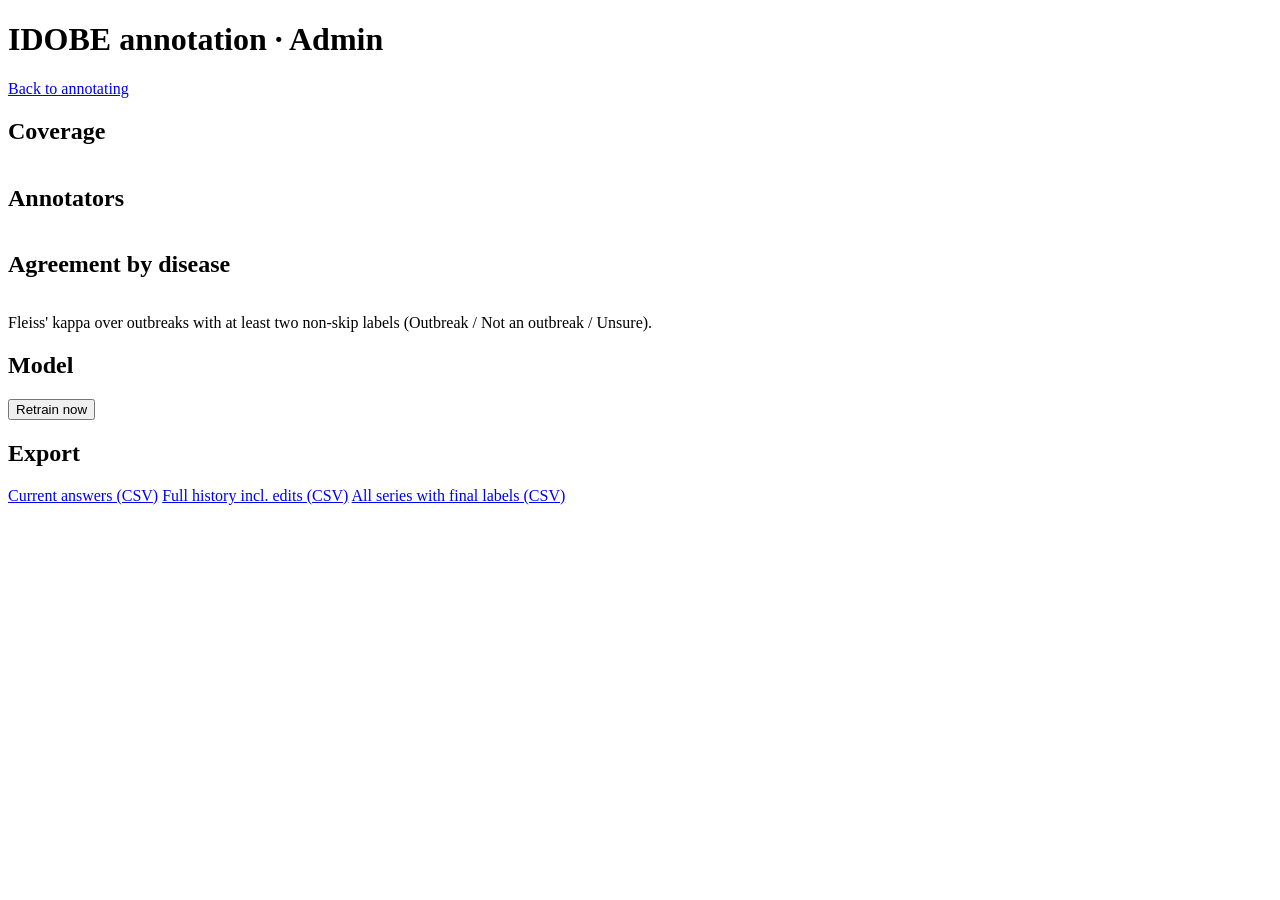
==== annotation/app/static/admin.html @ f8b7c928 "Add expert annotation web app with active learning A FastAPI app (annotation/) where invited experts" ====
<!doctype html>
<html lang="en">
<head>
<meta charset="utf-8">
<meta name="viewport" content="width=device-width, initial-scale=1">
<title>Admin · IDOBE annotation</title>
<link rel="icon" href="data:,">
<link rel="stylesheet" href="/static/style.css">
</head>
<body>
<header class="top">
  <h1>IDOBE annotation · Admin</h1>
  <div class="who"><a href="/">Back to annotating</a></div>
</header>
<main class="wrap">
  <div class="status err" id="status" role="alert"></div>
  <div class="stats-grid" id="tiles"></div>

  <h2>Coverage</h2>
  <section class="card"><div class="table-wrap"><table id="coverage"></table></div></section>

  <h2>Annotators</h2>
  <section class="card"><div class="table-wrap"><table id="annotators"></table></div></section>

  <h2>Agreement by disease</h2>
  <section class="card"><div class="table-wrap"><table id="agreement"></table></div>
    <p class="conf-hint">Fleiss' kappa over outbreaks with at least two non-skip labels (Outbreak / Not an outbreak / Unsure).</p>
  </section>

  <h2>Model</h2>
  <section class="card">
    <div class="row" style="justify-content:space-between">
      <span id="model-status" class="conf-hint" style="font-size:14px"></span>
      <button id="retrain">Retrain now</button>
    </div>
    <div class="stats-grid" id="model-tiles" style="margin-top:12px"></div>
    <div id="model-detail" hidden>
      <h3 class="sub">How sure is the model? <span class="conf-hint">Series by predicted probability of being an outbreak</span></h3>
      <div class="hist" id="hist" role="img"></div>
      <div class="hist-axis"><span>0 · not an outbreak</span><span>0.5</span><span>1 · outbreak</span></div>
      <h3 class="sub">Series the model is least sure about <span class="conf-hint">Click to view (opens the annotate page)</span></h3>
      <div class="table-wrap" style="max-height:none"><table id="uncertain"></table></div>
      <h3 class="sub">Cross-validation</h3>
      <div class="table-wrap"><table id="cv"></table></div>
      <div id="features-block">
        <h3 class="sub">Most influential features <span class="conf-hint">Positive pushes toward “outbreak”</span></h3>
        <div class="table-wrap"><table id="features"></table></div>
      </div>
      <h3 class="sub">Training history</h3>
      <div class="table-wrap"><table id="history"></table></div>
    </div>
  </section>

  <h2>Export</h2>
  <section class="card row">
    <a class="btn" href="/api/admin/export?scope=current">Current answers (CSV)</a>
    <a class="btn" href="/api/admin/export?scope=all">Full history incl. edits (CSV)</a>
    <a class="btn" href="/api/admin/predictions">All series with final labels (CSV)</a>
  </section>
</main>
<script src="/static/admin.js"></script>
</body>
</html>
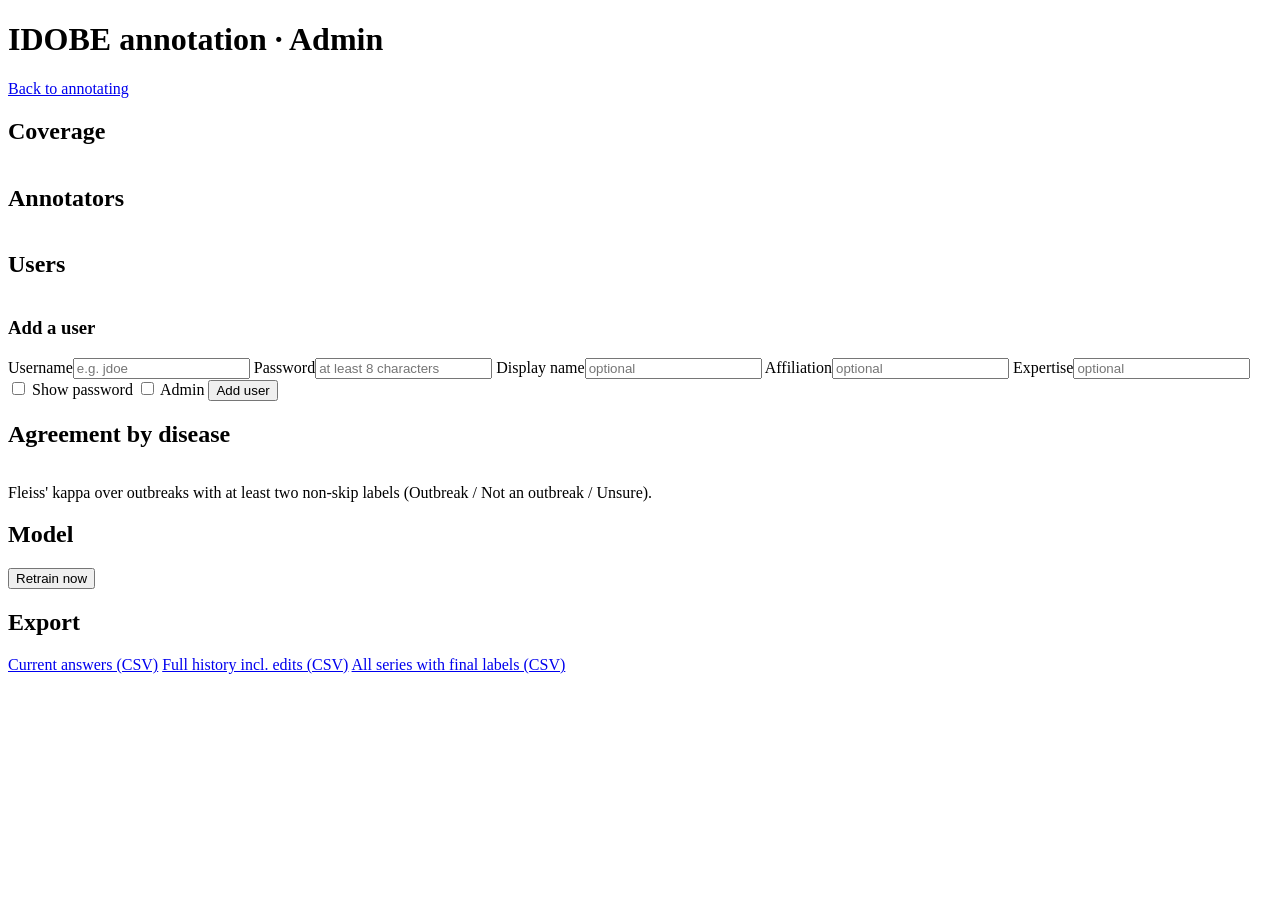
==== commit e100124d: "Add user management to the admin page Admins can create accounts with a chosen username and password" ====
--- a/annotation/app/static/admin.html
+++ b/annotation/app/static/admin.html
@@ -21,6 +21,25 @@
 
   <h2>Annotators</h2>
   <section class="card"><div class="table-wrap"><table id="annotators"></table></div></section>
+
+  <h2>Users</h2>
+  <section class="card">
+    <div class="table-wrap" style="max-height:none"><table id="users"></table></div>
+    <h3 class="sub">Add a user</h3>
+    <form id="user-form" class="user-form" autocomplete="off" novalidate>
+      <label>Username<input name="username" required autocapitalize="none" spellcheck="false" placeholder="e.g. jdoe"></label>
+      <label>Password<input name="password" type="password" required autocomplete="new-password" placeholder="at least 8 characters"></label>
+      <label>Display name<input name="display_name" placeholder="optional"></label>
+      <label>Affiliation<input name="affiliation" placeholder="optional"></label>
+      <label>Expertise<input name="expertise" placeholder="optional"></label>
+      <div class="user-form-actions">
+        <label class="check"><input type="checkbox" id="show-password"> Show password</label>
+        <label class="check"><input type="checkbox" name="is_admin"> Admin</label>
+        <button class="primary" type="submit">Add user</button>
+      </div>
+    </form>
+    <div class="status" id="user-status" role="status"></div>
+  </section>
 
   <h2>Agreement by disease</h2>
   <section class="card"><div class="table-wrap"><table id="agreement"></table></div>
